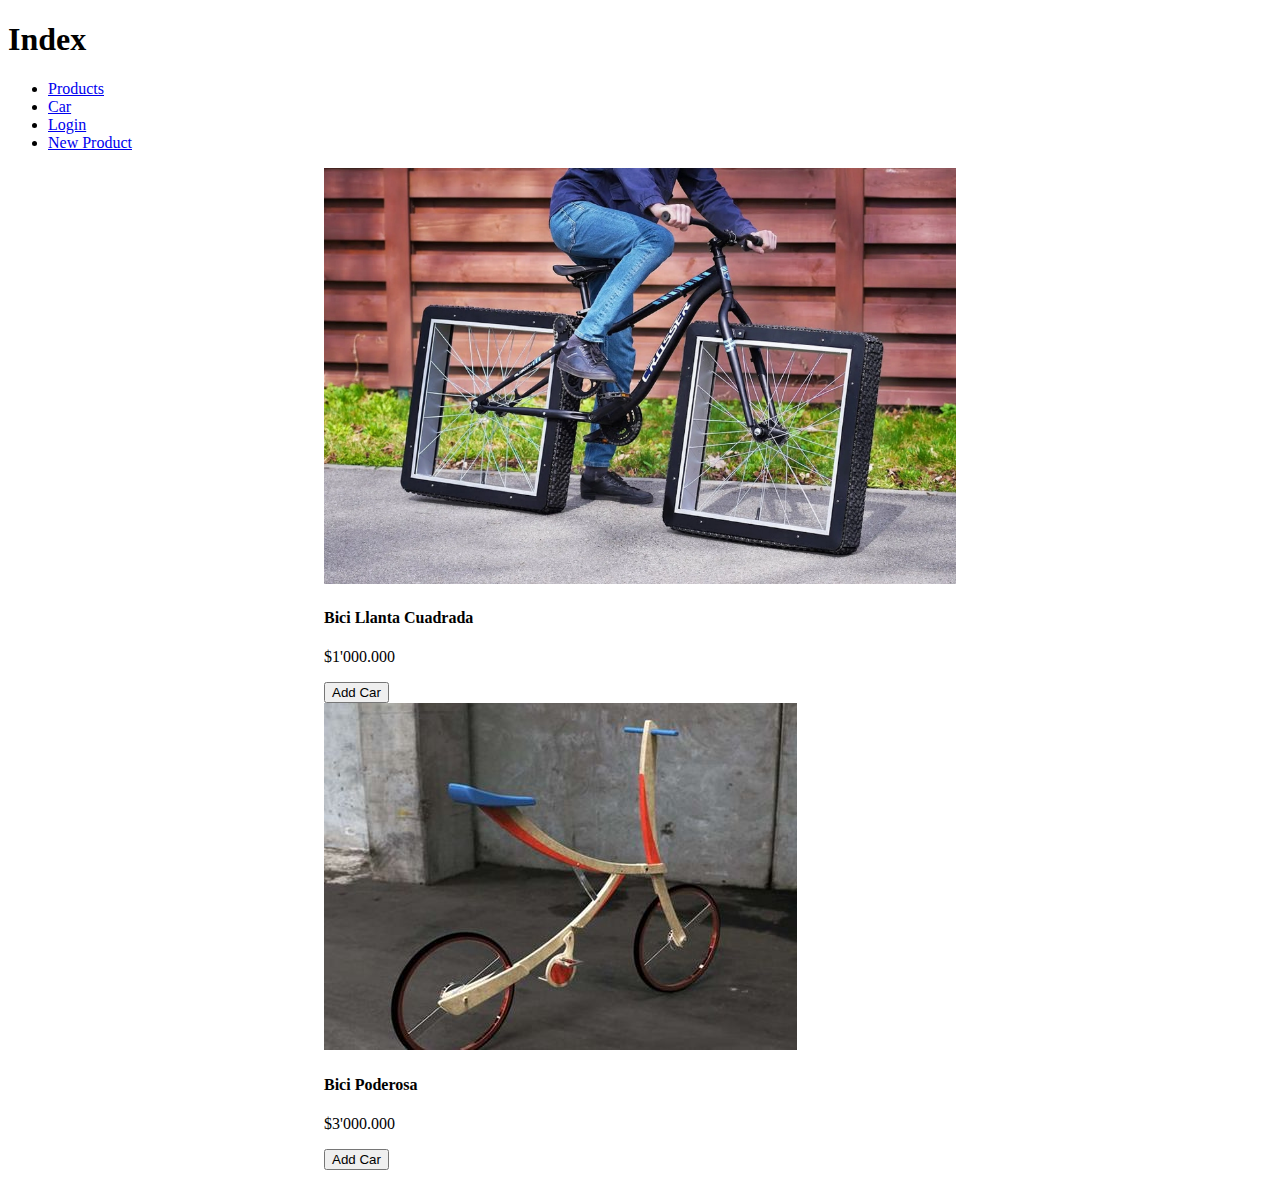
==== index.html @ ab21b47a "tarea terminada" ====
<!DOCTYPE html>

<html lang="en">

  <head>
    <meta charset="UTF-8">
    <meta http-equiv="X-UA-Compatible" content="IE=edge">
    <meta name="viewport" content="width=device-width, initial-scale=1.0">
    <title>Document</title>

    <style>

      img {
        max-width: 100%;
      }

      .card {
        width: 50%;
        margin: 0 auto;
      }

    </style>

  </head>

  <body>
    
    <h1>Index</h1>

    <ul>
      <li><a href="#">Products</a></li>
      <li><a href="#">Car</a></li>
      <li><a href="#">Login</a></li>
      <li><a href="./pages/newProduct.html">New Product</a></li>
    </ul>

    <div class="card">
      <img src="./assets/bici.webp" alt="Bici llanta cuadrada">
      <h4>Bici Llanta Cuadrada</h4>
      <p>$1'000.000</p>
      <button>Add Car</button>
    </div>

    <div class="card">
      <img src="./assets/biciPoderosa.jpg" alt="Bici Poderosa">
      <h4>Bici Poderosa</h4>
      <p>$3'000.000</p>
      <button>Add Car</button>
    </div>

  </body>

</html>
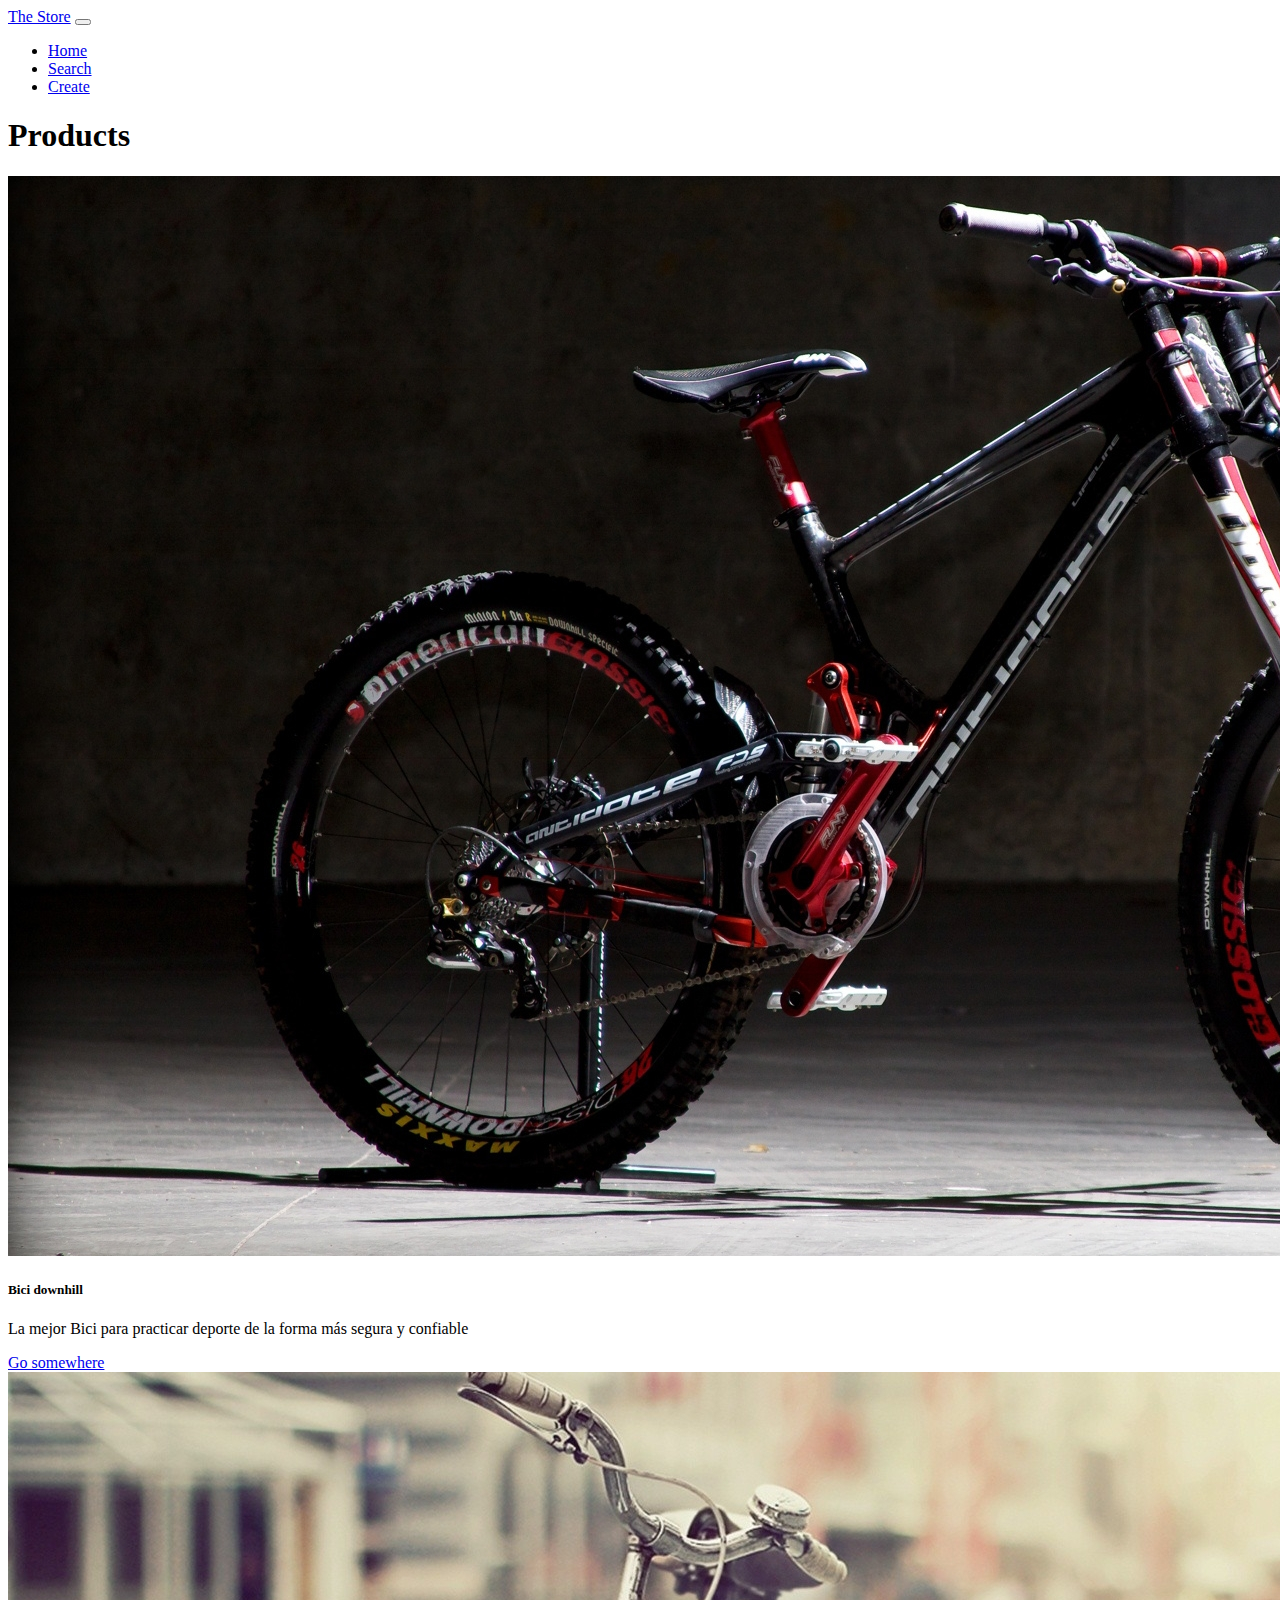
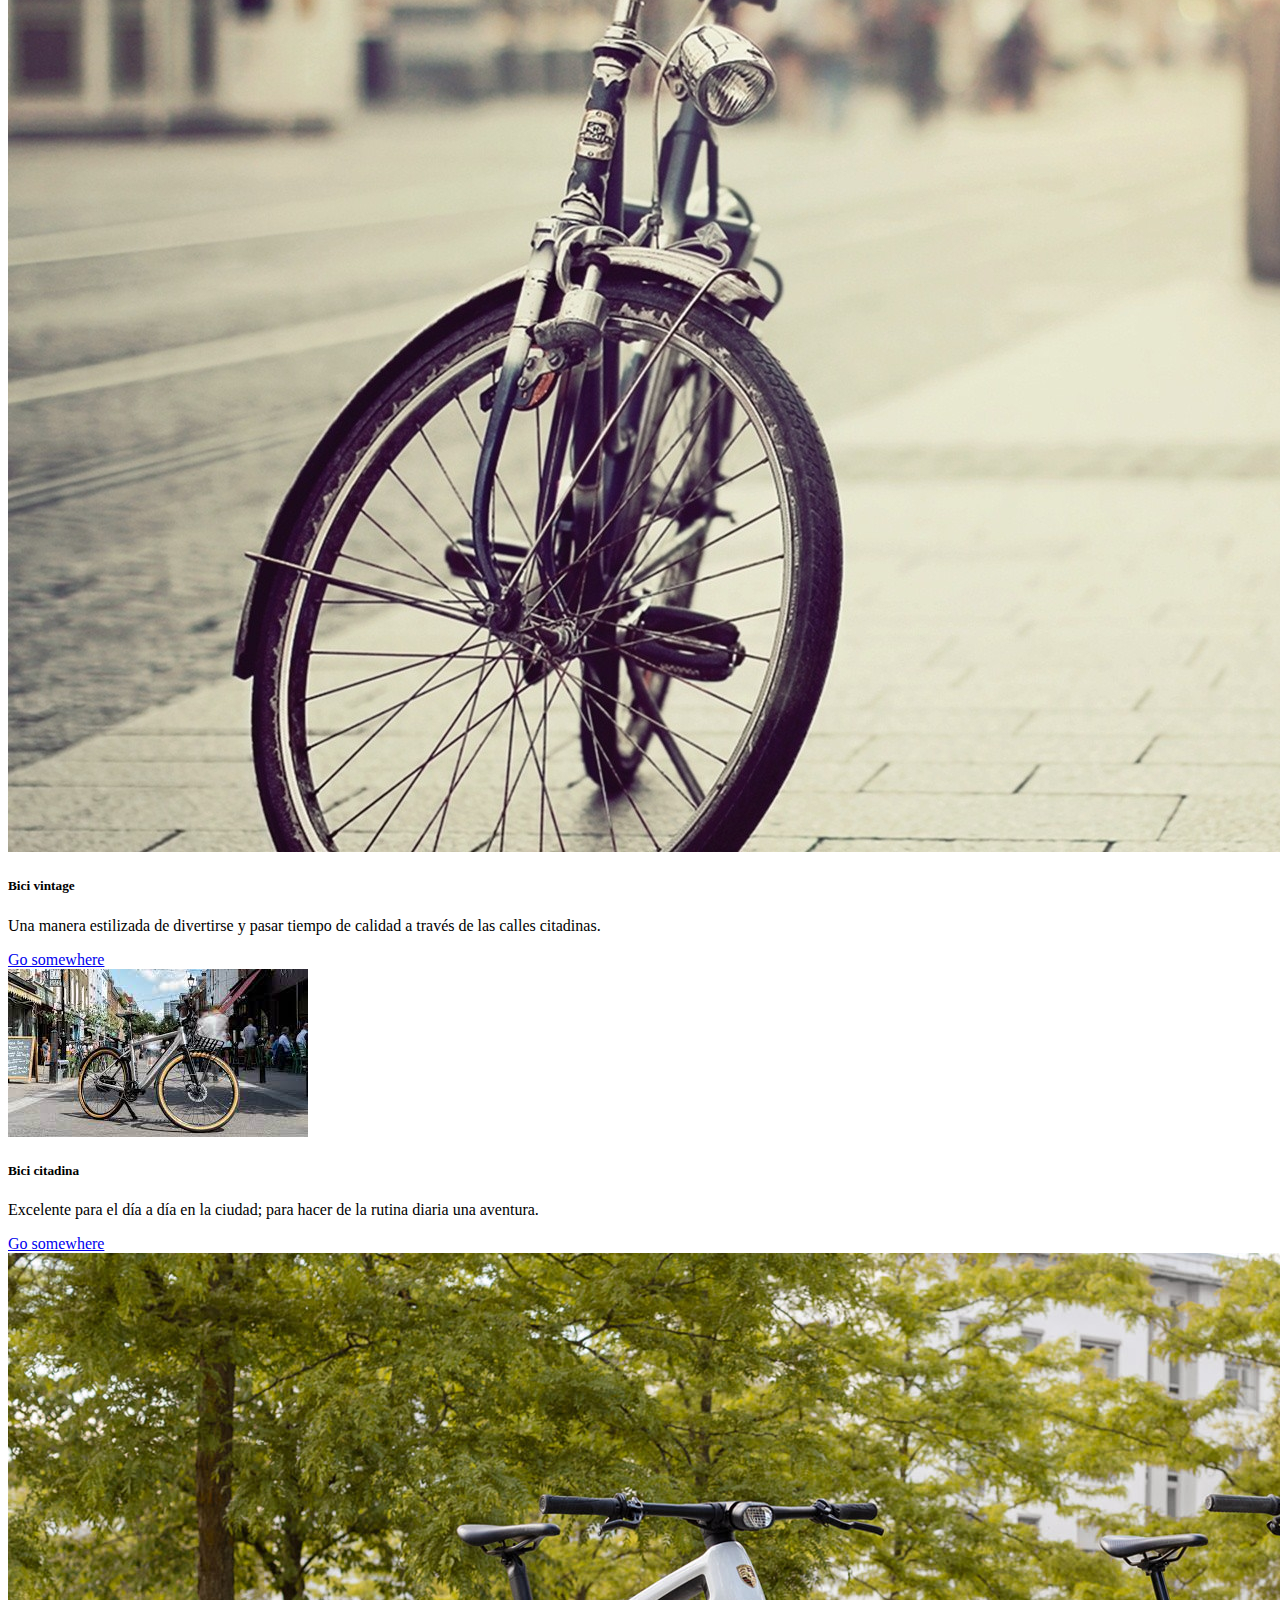
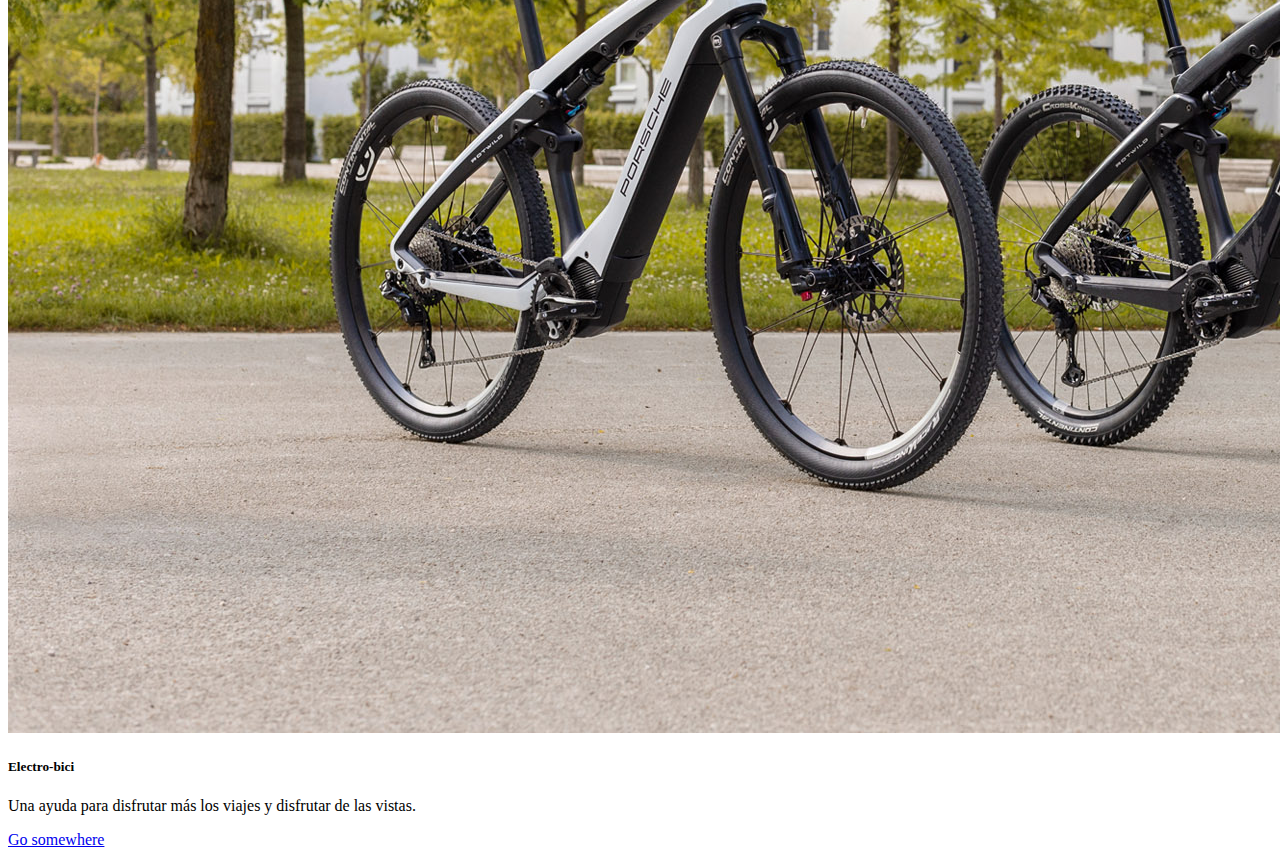
==== commit 8309ae1e: "Agrego estilos con Bootstrap" ====
--- a/index.html
+++ b/index.html
@@ -7,46 +7,114 @@
     <meta http-equiv="X-UA-Compatible" content="IE=edge">
     <meta name="viewport" content="width=device-width, initial-scale=1.0">
     <title>Document</title>
-
-    <style>
-
-      img {
-        max-width: 100%;
-      }
-
-      .card {
-        width: 50%;
-        margin: 0 auto;
-      }
-
-    </style>
-
+    <!-- CDN Bootstrap -->
+    <link 
+      href="https://cdn.jsdelivr.net/npm/bootstrap@5.3.0/dist/css/bootstrap.min.css" 
+      rel="stylesheet" 
+      integrity="sha384-9ndCyUaIbzAi2FUVXJi0CjmCapSmO7SnpJef0486qhLnuZ2cdeRhO02iuK6FUUVM" 
+      crossorigin="anonymous"
+    >
   </head>
 
   <body>
-    
-    <h1>Index</h1>
 
-    <ul>
-      <li><a href="#">Products</a></li>
-      <li><a href="#">Car</a></li>
-      <li><a href="#">Login</a></li>
-      <li><a href="./pages/newProduct.html">New Product</a></li>
-    </ul>
+    <nav class="navbar navbar-expand-lg navbar-dark bg-dark" data-bs-theme="dark">
+      <div class="container">
+        <a class="navbar-brand" href="#">The Store</a>
+        <button 
+          class="navbar-toggler" 
+          type="button" 
+          data-bs-toggle="collapse" 
+          data-bs-target="#navbarNav" 
+          aria-controls="navbarNav" 
+          aria-expanded="false" 
+          aria-label="Toggle navigation"
+        >
+          <span class="navbar-toggler-icon"></span>
+        </button>
+        <div class="collapse navbar-collapse" id="navbarNav">
+          <ul class="navbar-nav">
+            <li class="nav-item">
+              <a class="nav-link active" aria-current="page" href="index.html">Home</a>
+            </li>
+            <li class="nav-item">
+              <a class="nav-link" href="./pages/searchProduct.html">Search</a>
+            </li>
+            <li class="nav-item">
+              <a class="nav-link" href="./pages/newProduct.html">Create</a>
+            </li>
+          </ul>
+        </div>
+      </div>
+    </nav>
 
-    <div class="card">
-      <img src="./assets/bici.webp" alt="Bici llanta cuadrada">
-      <h4>Bici Llanta Cuadrada</h4>
-      <p>$1'000.000</p>
-      <button>Add Car</button>
+
+    <div class="container pt-4">
+
+      <h1 class="text-center">Products</h1>
+
+      <div class="row g-4 py-3">
+        <article class="col-3" style="min-height: 100%;">
+          <div class="card d-flex flex-column justify-content-between" style="min-height: 100%;">
+            <div>
+              <img src="./assets/bici-1.jpg" class="card-img-top" alt="...">
+              <div class="card-body">
+                <h5 class="card-title">Bici downhill</h5>
+                <p class="card-text">La mejor Bici para practicar deporte de la forma más segura y confiable</p>
+              </div>
+            </div>
+            <a href="#" class="btn btn-primary ms-3 mb-3 w-50">Go somewhere</a>
+          </div>
+        </article>
+  
+        <article class="col-3" style="min-height: 100%;">
+          <div class="card d-flex flex-column justify-content-between" style="min-height: 100%;">
+            <div>
+              <img src="./assets/bici-2.jpg" class="card-img-top" alt="...">
+              <div class="card-body p-3">
+                <h5 class="card-title">Bici vintage</h5>
+                <p class="card-text">Una manera estilizada de divertirse y pasar tiempo de calidad a través de las calles citadinas.</p>
+              </div>
+            </div>
+            <a href="#" class="btn btn-primary ms-3 mb-3 w-50">Go somewhere</a>
+          </div>
+        </article>
+
+        <article class="col-3" style="min-height: 100%;">
+          <div class="card d-flex flex-column justify-content-between" style="min-height: 100%;">
+            <div>
+              <img src="./assets/bici-3.jpeg" class="card-img-top" alt="...">
+              <div class="card-body">
+                <h5 class="card-title">Bici citadina</h5>
+                <p class="card-text">Excelente para el día a día en la ciudad; para hacer de la rutina diaria una aventura.</p>
+              </div>
+            </div>
+            <a href="#" class="btn btn-primary ms-3 mb-3 w-50">Go somewhere</a>
+          </div>
+        </article>
+
+        <article class="col-3" style="min-height: 100%;">
+          <div class="card d-flex flex-column justify-content-between" style="min-height: 100%;">
+            <div>
+              <img src="./assets/bici-4.jpg" class="card-img-top" alt="...">
+              <div class="card-body">
+                <h5 class="card-title">Electro-bici</h5>
+                <p class="card-text">Una ayuda para disfrutar más los viajes y disfrutar de las vistas.</p>
+              </div>
+            </div>
+            <a href="#" class="btn btn-primary ms-3 mb-3 w-50">Go somewhere</a>
+          </div>
+        </article>
+  
+      </div>
     </div>
 
-    <div class="card">
-      <img src="./assets/biciPoderosa.jpg" alt="Bici Poderosa">
-      <h4>Bici Poderosa</h4>
-      <p>$3'000.000</p>
-      <button>Add Car</button>
-    </div>
+    <script
+      src="https://cdn.jsdelivr.net/npm/bootstrap@5.3.0/dist/js/bootstrap.bundle.min.js" 
+      integrity="sha384-geWF76RCwLtnZ8qwWowPQNguL3RmwHVBC9FhGdlKrxdiJJigb/j/68SIy3Te4Bkz" 
+      crossorigin="anonymous"
+    >
+    </script>
 
   </body>
 
